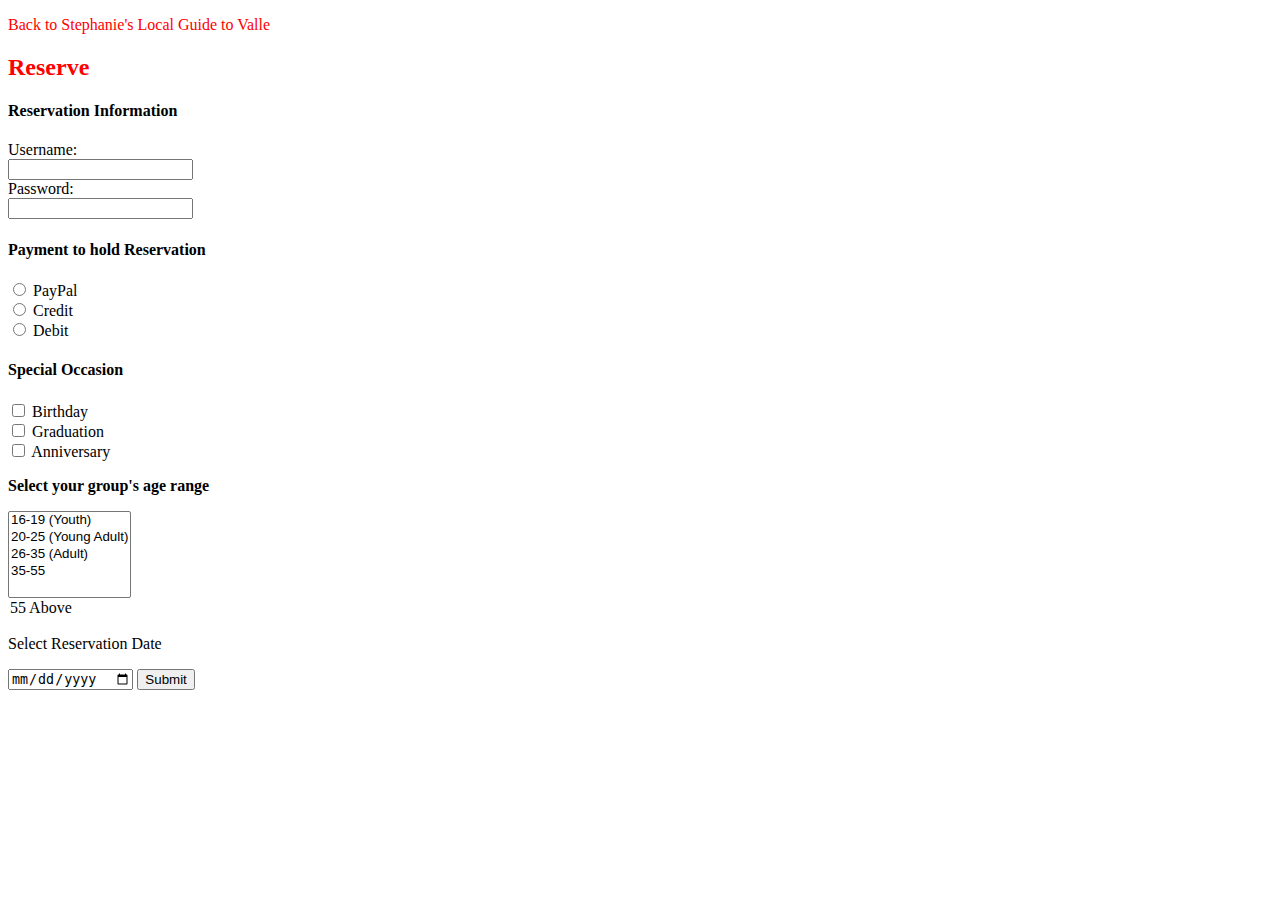
==== form.html @ 98e0ecbf "first commit" ====
<!DOCTYPE html>
<html lang="en">
  <!--Link to use the external CSS -->
  <link rel="stylesheet" href="styles.css">
  
<head>
  <title>Stephanie's Local Guide to Valle-Reservations</title>
 
</head>
<body>
   <!--A link to the Introductory Page (use relative link)-->
   <p><a href=index.html >Back to Stephanie's Local Guide to Valle </a> </a></p>
   <!--Headings size 2 -->
   <h2>Reserve</h2>
   <!--Heading size 4-->
   <h4>Reservation Information</h4>
   
   <form>
    <!--Text Input -->
      <label>Username:</label><Br>
      <input type="text" id="uname" name="uname"><br>
    <!--Password input-->
    <label>Password:</label><Br>
      <input type="password" id="Password" name="password"><br>
    
       <!--Heading size 4-->
   <h4>Payment to hold Reservation</h4>
      <!--Radio buttons (at least 3)-->
    <input type="radio" id="PayPal" name="Paypal" value="Paypal">
    <label for="Paypal">PayPal</label><br>
    <input type="radio" id="Credit" name="Credit" value="Credit">
    <label for="Credit">Credit</label><br>
    <input type="radio" id="Debit" name="Debit" value="Debit">
    <label for="Debit">Debit</label><br>
    
           <!--Heading size 4-->
   <h4>Special Occasion</h4>
    <!--Checkbox (at least 2)-->
    <form>
      <input type="checkbox" id="Birthday" name="Birthday" value="Birthday">
      <label for="Birthday"> Birthday</label><br>
      <input type="checkbox" id="Graduation" name="Graduation" value="Graduation">
      <label for="Graduation"> Graduation</label><br>
      <input type="checkbox" id="Anniversary" name="Anniversary" value="Anniversary">
      <label for="Anniversary"> Anniversary</label><br>
    <!--A multiple select box (at least 4 options)-->
    <p><strong>Select your group's age range </strong></p> <select multiple size="5"> <option value="Youth">16-19 (Youth)</option> <option value="Young Adult">20-25 (Young Adult)</option> <option value="Adult">26-35 (Adult)</option> <option value="Middle Age Adult">35-55</option></select> <option value="Senior Adult">55 Above</option></select>

    <!--Date input (HTML 5 validation)-->
    <p>Select Reservation Date</p>
    <input type="date" name="Date" placeholder="select Today's Date" >
    <!--Submit button-->
    <input type="submit" value="Submit">
   </form>
   
</body>
</html>
---- styles.css ----
/* Body – Use Calibri font */
body {font-family: Calibri;}

  
/*	h1, h2 – Use Courier New font and color to be red */
h1,h2{font: "Courier New"; color: red;}

/* Paragraphs – Use Calibri font */
p {font-family: Calibri;} 


   /* Not visited to be red */
    a:link {color: red;text-decoration: none;}

   /* Visited to be green */
   a:visited {color: green;}

/* Input submit button - Hover color to be red  */
    input[type="submit"]:hover {background-color: red;}

   /* Input submit button - Active color to be green */
   input[type="submit"]:active {background-color: green;}


    /* Unordered lists – make items square */
    ul {list-style-type: square;}

    /*Ordered lists – lower-roman */
    ol {list-style-type: lower-roman;}

   
    table, th, td {border: 1px solid black;}
     /* Even row background color to be light gray */
     tr:nth-child(even){background-color: lightgrey;}
    
    /* Hover over row background color to be light blue (any row) */
    tr:hover {background-color: lightblue}
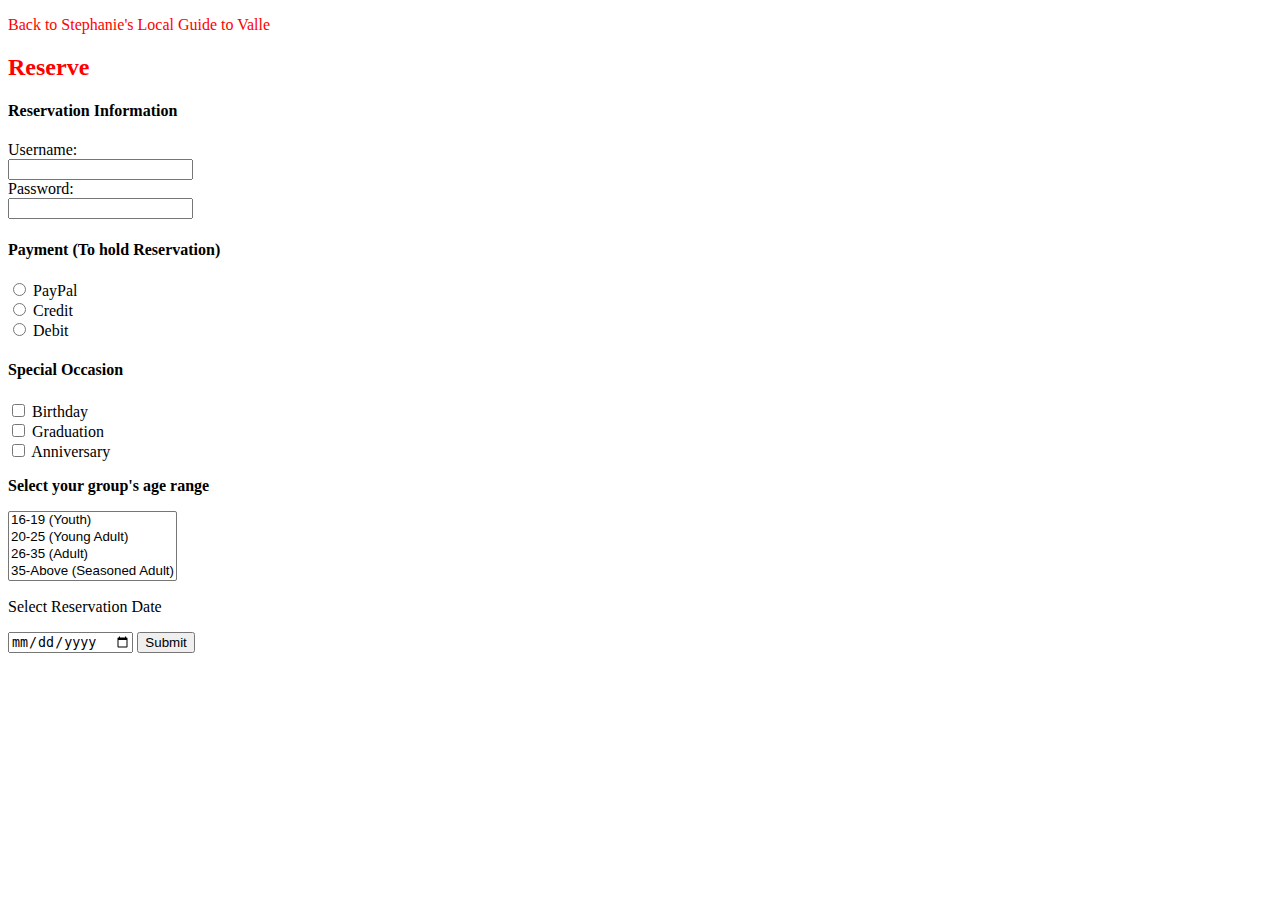
==== commit ab5f3e22: "Final Touches" ====
--- a/form.html
+++ b/form.html
@@ -24,7 +24,7 @@
       <input type="password" id="Password" name="password"><br>
     
        <!--Heading size 4-->
-   <h4>Payment to hold Reservation</h4>
+   <h4>Payment (To hold Reservation)</h4>
       <!--Radio buttons (at least 3)-->
     <input type="radio" id="PayPal" name="Paypal" value="Paypal">
     <label for="Paypal">PayPal</label><br>
@@ -44,11 +44,11 @@
       <input type="checkbox" id="Anniversary" name="Anniversary" value="Anniversary">
       <label for="Anniversary"> Anniversary</label><br>
     <!--A multiple select box (at least 4 options)-->
-    <p><strong>Select your group's age range </strong></p> <select multiple size="5"> <option value="Youth">16-19 (Youth)</option> <option value="Young Adult">20-25 (Young Adult)</option> <option value="Adult">26-35 (Adult)</option> <option value="Middle Age Adult">35-55</option></select> <option value="Senior Adult">55 Above</option></select>
+    <p><strong>Select your group's age range </strong></p> <select multiple size="4"> <option value="Youth">16-19 (Youth)</option> <option value="Young Adult">20-25 (Young Adult)</option> <option value="Adult">26-35 (Adult)</option> <option value="Seasoned Adult">35-Above (Seasoned Adult)</option></select>
 
     <!--Date input (HTML 5 validation)-->
     <p>Select Reservation Date</p>
-    <input type="date" name="Date" placeholder="select Today's Date" >
+    <input type="date" name="Date" placeholder="Future Date" >
     <!--Submit button-->
     <input type="submit" value="Submit">
    </form>
--- a/styles.css
+++ b/styles.css
@@ -1,12 +1,11 @@
 /* Body – Use Calibri font */
 body {font-family: Calibri;}
 
-  
+/* Paragraphs – Use Calibri font */
+p {font-family: Calibri;} 
+
 /*	h1, h2 – Use Courier New font and color to be red */
 h1,h2{font: "Courier New"; color: red;}
-
-/* Paragraphs – Use Calibri font */
-p {font-family: Calibri;} 
 
 
    /* Not visited to be red */
